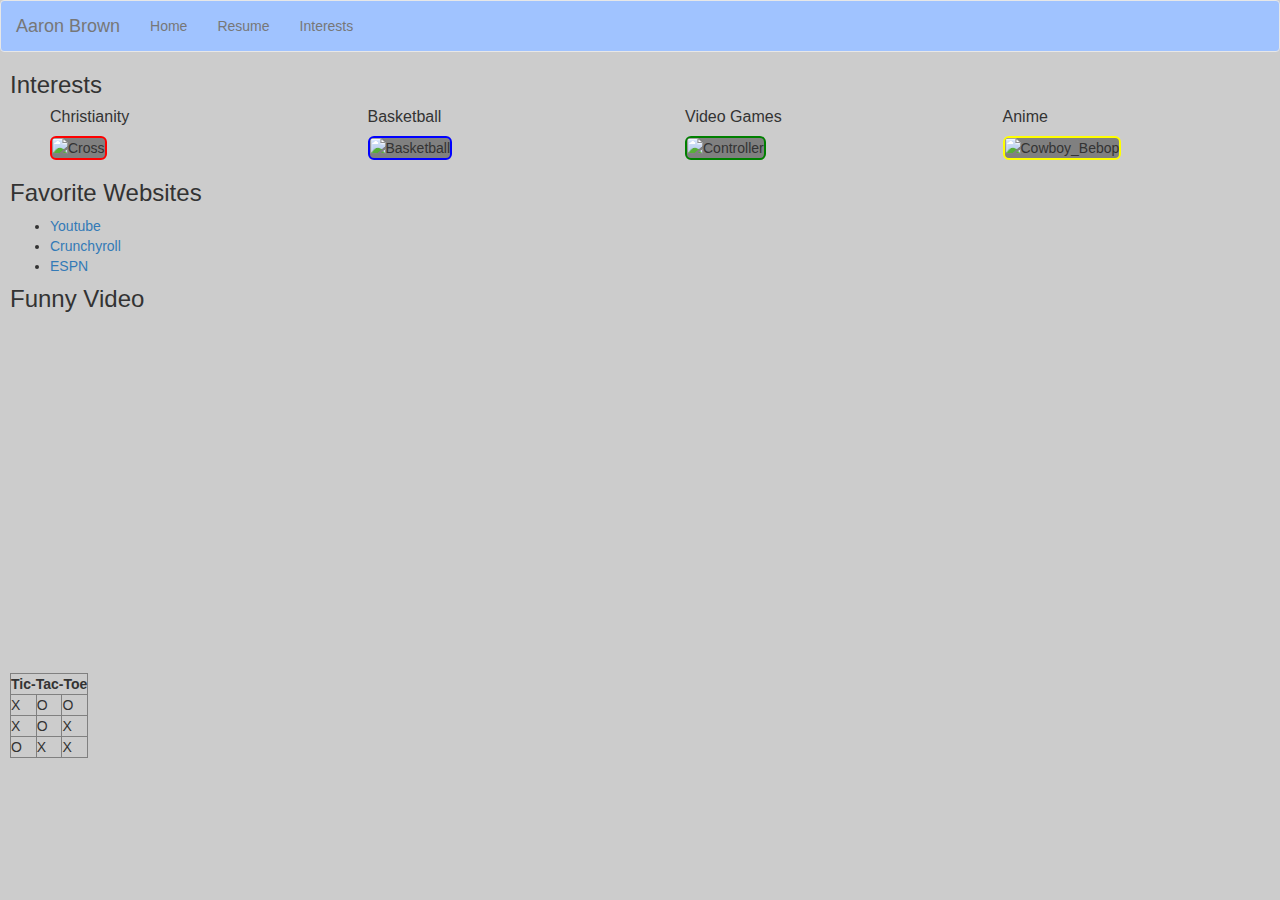
==== interests.html @ d5e3bc28 "First Commit" ====
<!DOCTYPE html>
<html>
<head>
	<title>Aaron's Interests</title>
	<!-- Latest compiled and minified CSS -->
	<link rel="stylesheet" href="https://maxcdn.bootstrapcdn.com/bootstrap/3.3.7/css/bootstrap.min.css" integrity="sha384-BVYiiSIFeK1dGmJRAkycuHAHRg32OmUcww7on3RYdg4Va+PmSTsz/K68vbdEjh4u" crossorigin="anonymous">
	<link rel="stylesheet" type="text/css" href="main.css">
</head>
<body>
	<nav class="navbar navbar-default">
	  <div class="container-fluid">
	    <!-- Brand and toggle get grouped for better mobile display -->
	    <div class="navbar-header">
	      <button type="button" class="navbar-toggle collapsed" data-toggle="collapse" data-target="#bs-example-navbar-collapse-1" aria-expanded="false">
	        <span class="sr-only">Toggle navigation</span>
	        <span class="icon-bar"></span>
	        <span class="icon-bar"></span>
	        <span class="icon-bar"></span>
	      </button>
	      <a class="navbar-brand" href="#">Aaron Brown</a>
	    </div>

	    <!-- Collect the nav links, forms, and other content for toggling -->
	    <div class="collapse navbar-collapse" id="bs-example-navbar-collapse-1">
	      <ul class="nav navbar-nav">
	      	<li><a href="index.html">Home</a></li>
	        <li><a href="resume.html">Resume</a></li>
	        <li><a href="interests.html">Interests</a></li>
	      </ul>
	    </div><!-- /.navbar-collapse -->
	  </div><!-- /.container-fluid -->
	</nav>

	<h3>Interests</h3>
	<ul class="interests row">	
		<li class="col-md-3 col-sm-6">
			<!-- <div class="panel panel-danger">
			  <div class="panel-heading"> -->
			    <h3 class="panel-title">Christianity</h3>
			 <!--  </div>
			  <div class="panel-body"> -->
			    <img id="cross" src="http://vignette3.wikia.nocookie.net/fallout/images/9/9d/Christianity_cross.png/revision/latest?cb=20110404011618" alt="Cross" >
			 <!--  </div>
			</div> -->
		</li>
		<li class="col-md-3 col-sm-6">
			<!-- <div class="panel panel-info">
			  <div class="panel-heading"> -->
			    <h3 class="panel-title">Basketball</h3>
			 <!--  </div>
			  <div class="panel-body"> -->
			    <img id="basketball" src=http://www.jumpstartsports.com/upload/images/Radnor_Basketball/448650-basketball__mario_sports_mix_.png alt="Basketball" >
			  <!-- </div>
			</div> -->
		</li>
		<li class="col-md-3 col-sm-6">
			<!-- <div class="panel panel-success">
			  <div class="panel-heading"> -->
			    <h3 class="panel-title">Video Games</h3>
			 <!--  </div>
			  <div class="panel-body"> -->
			    <img id="video_games" src="https://cdn.pixabay.com/photo/2012/04/14/13/14/video-33875_960_720.png" alt="Controller" >
			  <!-- </div>
			</div> -->
		</li>
		<li class="col-md-3 col-sm-6">
			<!-- <div class="panel panel-warning">
			  <div class="panel-heading"> -->
			    <h3 class="panel-title">Anime</h3>
			  <!-- </div>
			  <div class="panel-body"> -->
			    <img id="anime" src="http://blog.alltheanime.com/wp-content/uploads/2016/01/Spike_Spiegel_No_Background.png" alt="Cowboy_Bebop" >
			  <!-- </div>
			</div> -->
		</li>	
	</ul>

	<h3>Favorite Websites</h3>
	<ul>
		<li> <a href="https://www.youtube.com/">Youtube</a></li>
		<li> <a href="https://www.crunchyroll.com/">Crunchyroll</a></li>
		<li> <a href="https://www.espn.com/">ESPN</a></li>
	</ul>
	
	<h3>Funny Video</h3>
	<iframe width="560" height="315" src="https://www.youtube.com/embed/MfzNEmqeIWo" frameborder="0" allowfullscreen></iframe>
	
	<table border="1px">
		<thead>
			<tr>
				<th colspan="3">Tic-Tac-Toe</th>
			</tr>
		</thead>
		<tr>
			<td>X</td>
			<td>O</td>
			<td>O</td>
		</tr>
		<tr>
			<td>X</td>
			<td>O</td>
			<td>X</td>
		</tr>
		<tr>
			<td>O</td>
			<td>X</td>
			<td>X</td>
		</tr>
	</table>

	<script src="https://ajax.googleapis.com/ajax/libs/jquery/3.1.1/jquery.min.js"></script>
	
	<!-- Latest compiled and minified JavaScript -->
	<script src="https://maxcdn.bootstrapcdn.com/bootstrap/3.3.7/js/bootstrap.min.js" integrity="sha384-Tc5IQib027qvyjSMfHjOMaLkfuWVxZxUPnCJA7l2mCWNIpG9mGCD8wGNIcPD7Txa" crossorigin="anonymous"></script>
</body>
</html>
---- main.css ----
footer {
	position: absolute;
	top: 700px;
	left: 80px;
}

body {
	background-color: #cccccc;
}

p {
	margin: 10px;
}

h3 {
	margin: 10px;
}

img {
	margin: 10px;
}

iframe {
	margin: 10px;
}

table {
	margin: 10px;
}

ul {
	margin: 10px;
}

ul.interests {
   list-style-type: none;
}

.panel {
	background-color: tan;

}

/*ul.interests li {
	display: inline
   
}*/

ul.interests img {
	height: 300px;
	display: inline;
}

#cross {
	border: 2px solid red;
	border-radius: 6px;
	background-color: grey;
}

#basketball {
	border: 2px solid blue;
	border-radius: 6px;
	background-color: grey;
}

#video_games {
	border: 2px solid green;
	border-radius: 6px;
	background-color: grey;
}

#anime {
	border: 2px solid yellow;
	border-radius: 6px;
	background-color: grey;
}

#about_me_text {
	border: 2px solid green;
	border-radius: 6px;
	background-color: lime;
}

.navbar {
	background-color: #a0c3ff;
}

.resume {
	border: 1px solid black;
	background-color: #f9f5ca;
	margin: 10px;
	padding: 0px;
	width: 700px;
}

/*.interests {
	border: 2px solid lime;
	border-radius: 6px;
}*/
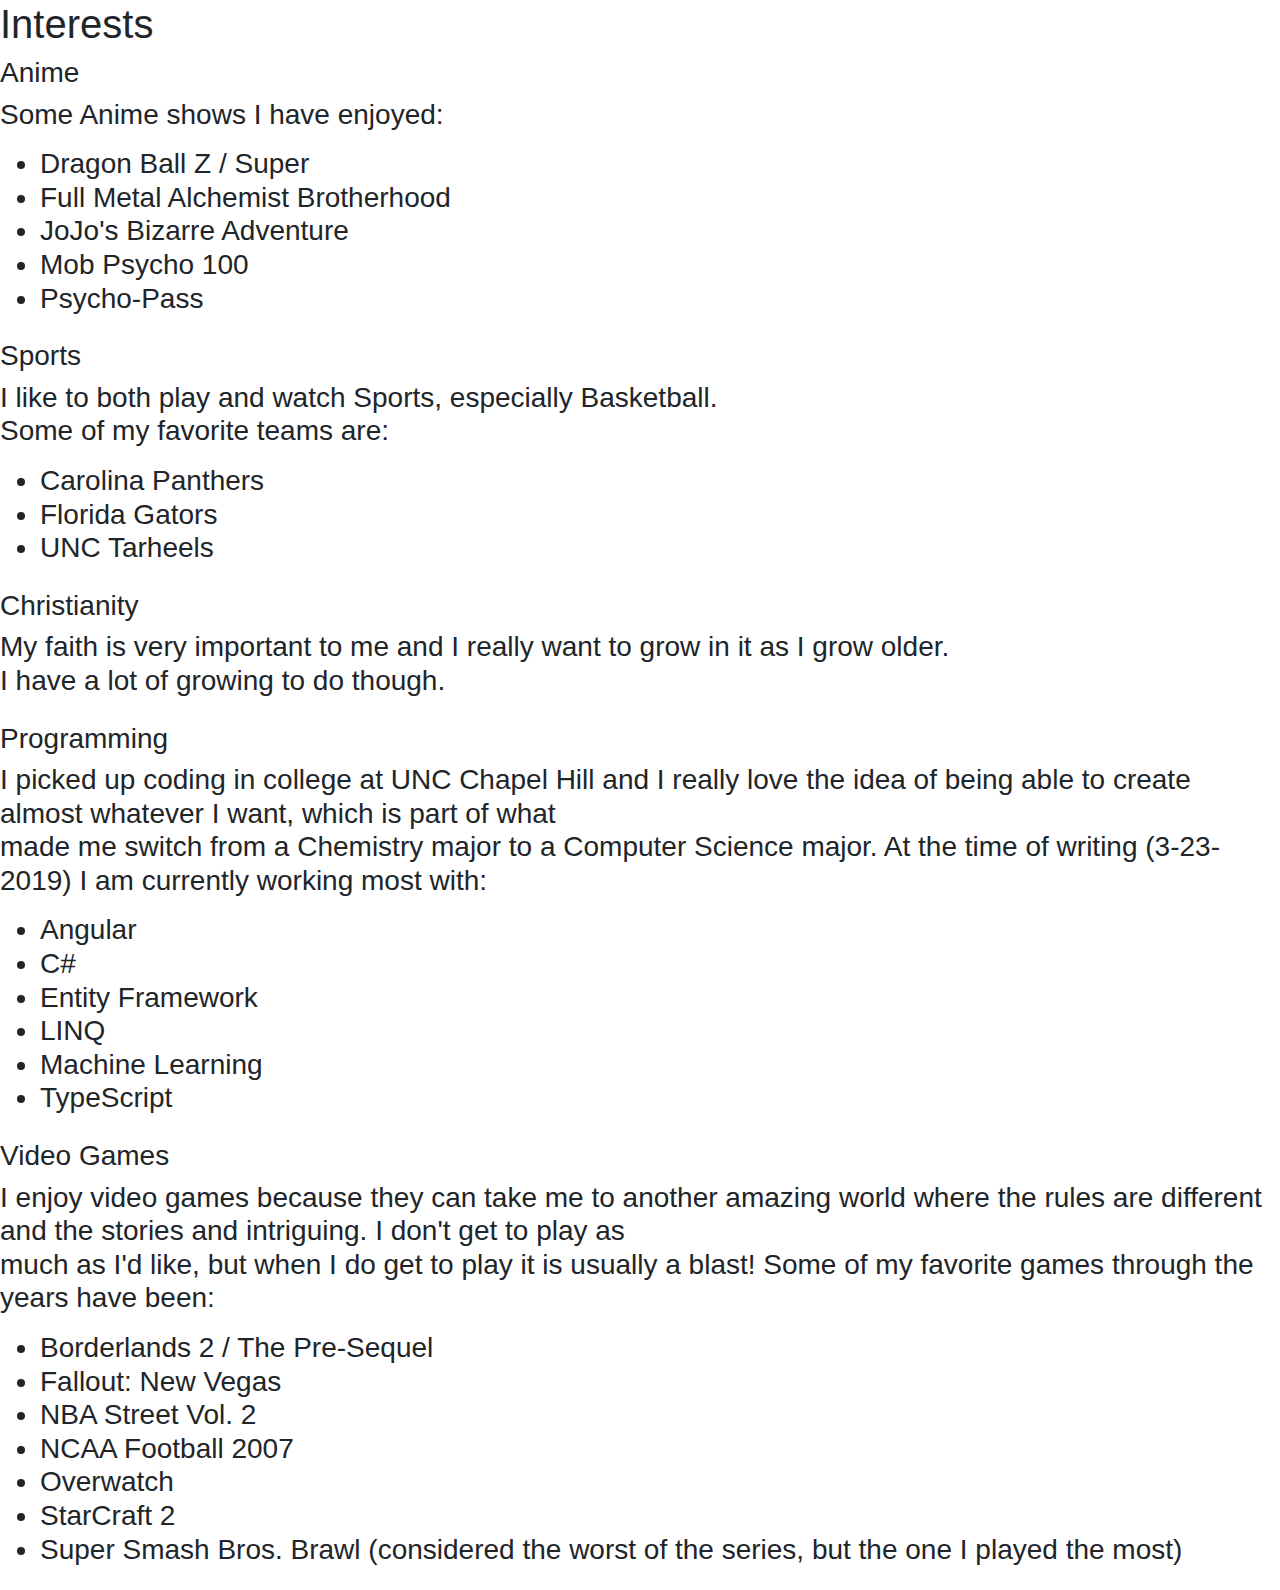
==== commit 8c85c781: "Added interest lists" ====
--- a/interests.html
+++ b/interests.html
@@ -1,116 +1,70 @@
 <!DOCTYPE html>
-<html>
+<html lang="en">
 <head>
-	<title>Aaron's Interests</title>
-	<!-- Latest compiled and minified CSS -->
-	<link rel="stylesheet" href="https://maxcdn.bootstrapcdn.com/bootstrap/3.3.7/css/bootstrap.min.css" integrity="sha384-BVYiiSIFeK1dGmJRAkycuHAHRg32OmUcww7on3RYdg4Va+PmSTsz/K68vbdEjh4u" crossorigin="anonymous">
-	<link rel="stylesheet" type="text/css" href="main.css">
+	<meta charset="utf-8">
+	<meta http-equiv="X-UA-Compatible" content="IE=edge">
+	<title>Interests</title>
+	<meta name="viewport" content="width=device-width, initial-scale=1">
+	<link rel="stylesheet" href="https://stackpath.bootstrapcdn.com/bootstrap/4.3.1/css/bootstrap.min.css" integrity="sha384-ggOyR0iXCbMQv3Xipma34MD+dH/1fQ784/j6cY/iJTQUOhcWr7x9JvoRxT2MZw1T" crossorigin="anonymous">
+	<link rel="stylesheet" type="text/css" media="screen" href="main.css">	
 </head>
 <body>
-	<nav class="navbar navbar-default">
-	  <div class="container-fluid">
-	    <!-- Brand and toggle get grouped for better mobile display -->
-	    <div class="navbar-header">
-	      <button type="button" class="navbar-toggle collapsed" data-toggle="collapse" data-target="#bs-example-navbar-collapse-1" aria-expanded="false">
-	        <span class="sr-only">Toggle navigation</span>
-	        <span class="icon-bar"></span>
-	        <span class="icon-bar"></span>
-	        <span class="icon-bar"></span>
-	      </button>
-	      <a class="navbar-brand" href="#">Aaron Brown</a>
-	    </div>
+	<h1>Interests</h1>
+	<div class="d-flex flex-column">
+		<h3>Anime<h3>
+		<p>Some Anime shows I have enjoyed:</p>
+		<ul>
+			<li>Dragon Ball Z / Super</li>
+			<li>Full Metal Alchemist Brotherhood</li>
+			<li>JoJo's Bizarre Adventure</li>
+			<li>Mob Psycho 100</li>
+			<li>Psycho-Pass</li>
+		</ul>
+		<h3>Sports<h3>
+		<p>
+			I like to both play and watch Sports, especially Basketball. </br />
+			Some of my favorite teams are:
+		</p>
+		<ul>
+			<li>Carolina Panthers</li>
+			<li>Florida Gators</li>
+			<li>UNC Tarheels</li>
+		</ul>
+		<h3>Christianity<h3>
+		<p>
+			My faith is very important to me and I really want to grow in it as I grow older. <br />  
+			I have a lot of growing to do though.
+		</p>
+		<h3>Programming<h3>
+		<p>
+			I picked up coding in college at UNC Chapel Hill and I really love the idea of being able to create almost whatever I want, which is part of what <br />
+			made me switch from a Chemistry major to a Computer Science major.  At the time of writing (3-23-2019) I am currently working most with:</p>
+		<ul>
+			<li>Angular</li>
+			<li>C#</li>
+			<li>Entity Framework</li>
+			<li>LINQ</li>
+			<li>Machine Learning</li>
+			<li>TypeScript</li>
+		</ul>
+		<h3>Video Games<h3>
+		<p>
+			I enjoy video games because they can take me to another amazing world where the rules are different and the stories and intriguing.  I don't get to play as <br />
+			much as I'd like, but when I do get to play it is usually a blast!  Some of my favorite games through the years have been:
+		<ul>
+			<li>Borderlands 2 / The Pre-Sequel</li>
+			<li>Fallout: New Vegas</li>
+			<li>NBA Street Vol. 2</li>
+			<li>NCAA Football 2007</li>
+			<li>Overwatch</li>
+			<li>StarCraft 2</li>
+			<li>Super Smash Bros. Brawl (considered the worst of the series, but the one I played the most)</li>
+		</ul>
+	</div>
 
-	    <!-- Collect the nav links, forms, and other content for toggling -->
-	    <div class="collapse navbar-collapse" id="bs-example-navbar-collapse-1">
-	      <ul class="nav navbar-nav">
-	      	<li><a href="index.html">Home</a></li>
-	        <li><a href="resume.html">Resume</a></li>
-	        <li><a href="interests.html">Interests</a></li>
-	      </ul>
-	    </div><!-- /.navbar-collapse -->
-	  </div><!-- /.container-fluid -->
-	</nav>
-
-	<h3>Interests</h3>
-	<ul class="interests row">	
-		<li class="col-md-3 col-sm-6">
-			<!-- <div class="panel panel-danger">
-			  <div class="panel-heading"> -->
-			    <h3 class="panel-title">Christianity</h3>
-			 <!--  </div>
-			  <div class="panel-body"> -->
-			    <img id="cross" src="http://vignette3.wikia.nocookie.net/fallout/images/9/9d/Christianity_cross.png/revision/latest?cb=20110404011618" alt="Cross" >
-			 <!--  </div>
-			</div> -->
-		</li>
-		<li class="col-md-3 col-sm-6">
-			<!-- <div class="panel panel-info">
-			  <div class="panel-heading"> -->
-			    <h3 class="panel-title">Basketball</h3>
-			 <!--  </div>
-			  <div class="panel-body"> -->
-			    <img id="basketball" src=http://www.jumpstartsports.com/upload/images/Radnor_Basketball/448650-basketball__mario_sports_mix_.png alt="Basketball" >
-			  <!-- </div>
-			</div> -->
-		</li>
-		<li class="col-md-3 col-sm-6">
-			<!-- <div class="panel panel-success">
-			  <div class="panel-heading"> -->
-			    <h3 class="panel-title">Video Games</h3>
-			 <!--  </div>
-			  <div class="panel-body"> -->
-			    <img id="video_games" src="https://cdn.pixabay.com/photo/2012/04/14/13/14/video-33875_960_720.png" alt="Controller" >
-			  <!-- </div>
-			</div> -->
-		</li>
-		<li class="col-md-3 col-sm-6">
-			<!-- <div class="panel panel-warning">
-			  <div class="panel-heading"> -->
-			    <h3 class="panel-title">Anime</h3>
-			  <!-- </div>
-			  <div class="panel-body"> -->
-			    <img id="anime" src="http://blog.alltheanime.com/wp-content/uploads/2016/01/Spike_Spiegel_No_Background.png" alt="Cowboy_Bebop" >
-			  <!-- </div>
-			</div> -->
-		</li>	
-	</ul>
-
-	<h3>Favorite Websites</h3>
-	<ul>
-		<li> <a href="https://www.youtube.com/">Youtube</a></li>
-		<li> <a href="https://www.crunchyroll.com/">Crunchyroll</a></li>
-		<li> <a href="https://www.espn.com/">ESPN</a></li>
-	</ul>
-	
-	<h3>Funny Video</h3>
-	<iframe width="560" height="315" src="https://www.youtube.com/embed/MfzNEmqeIWo" frameborder="0" allowfullscreen></iframe>
-	
-	<table border="1px">
-		<thead>
-			<tr>
-				<th colspan="3">Tic-Tac-Toe</th>
-			</tr>
-		</thead>
-		<tr>
-			<td>X</td>
-			<td>O</td>
-			<td>O</td>
-		</tr>
-		<tr>
-			<td>X</td>
-			<td>O</td>
-			<td>X</td>
-		</tr>
-		<tr>
-			<td>O</td>
-			<td>X</td>
-			<td>X</td>
-		</tr>
-	</table>
-
-	<script src="https://ajax.googleapis.com/ajax/libs/jquery/3.1.1/jquery.min.js"></script>
-	
-	<!-- Latest compiled and minified JavaScript -->
-	<script src="https://maxcdn.bootstrapcdn.com/bootstrap/3.3.7/js/bootstrap.min.js" integrity="sha384-Tc5IQib027qvyjSMfHjOMaLkfuWVxZxUPnCJA7l2mCWNIpG9mGCD8wGNIcPD7Txa" crossorigin="anonymous"></script>
+	<script src="https://code.jquery.com/jquery-3.3.1.slim.min.js" integrity="sha384-q8i/X+965DzO0rT7abK41JStQIAqVgRVzpbzo5smXKp4YfRvH+8abtTE1Pi6jizo" crossorigin="anonymous"></script>
+	<script src="https://cdnjs.cloudflare.com/ajax/libs/popper.js/1.14.7/umd/popper.min.js" integrity="sha384-UO2eT0CpHqdSJQ6hJty5KVphtPhzWj9WO1clHTMGa3JDZwrnQq4sF86dIHNDz0W1" crossorigin="anonymous"></script>
+	<script src="https://stackpath.bootstrapcdn.com/bootstrap/4.3.1/js/bootstrap.min.js" integrity="sha384-JjSmVgyd0p3pXB1rRibZUAYoIIy6OrQ6VrjIEaFf/nJGzIxFDsf4x0xIM+B07jRM" crossorigin="anonymous"></script>
+	<script src="main.js"></script>
 </body>
 </html>